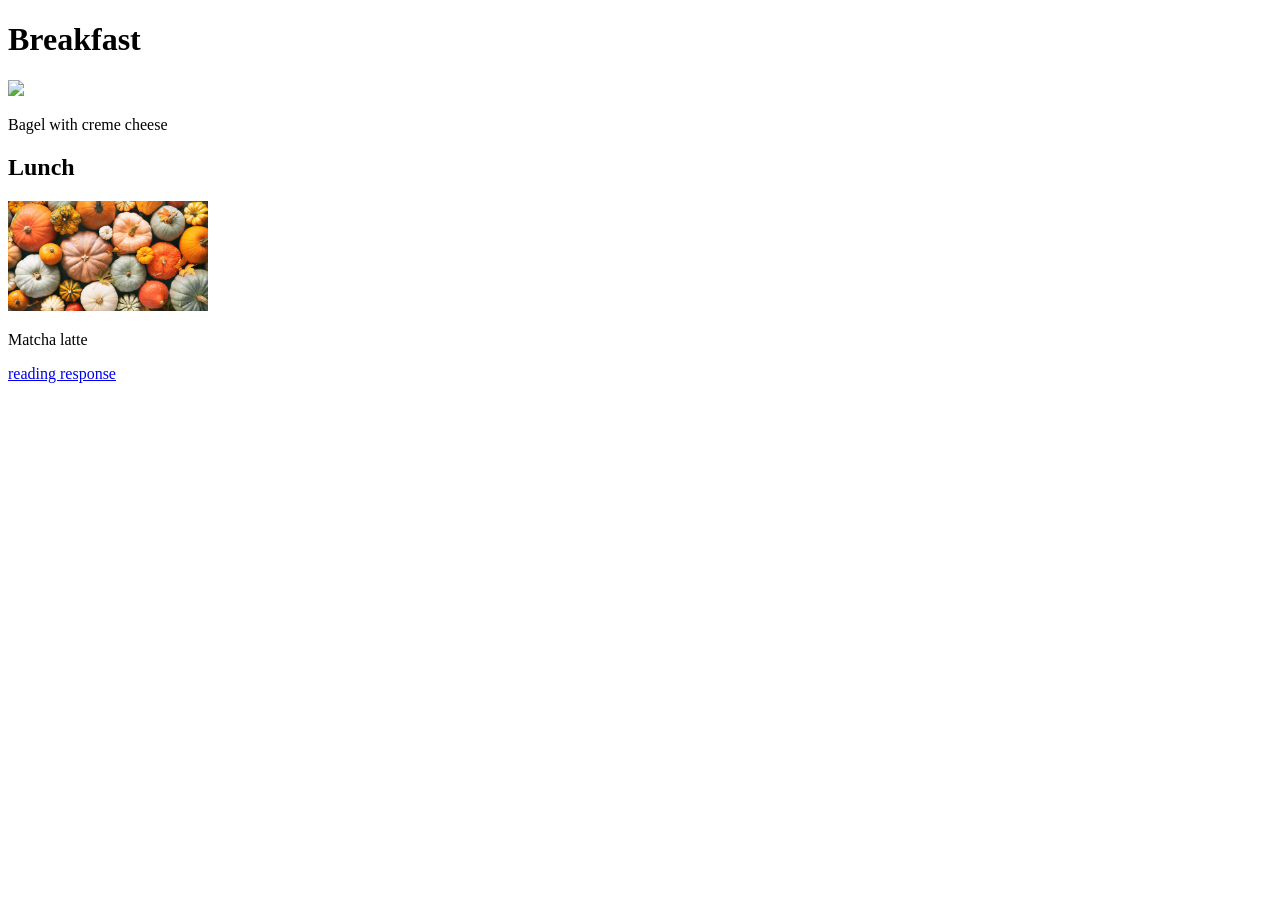
==== index.html @ 035b610f "Add files via upload" ====
<!DOCTYPE html>
<html>
<head>
    <title>Visual Portfolio</title>
</head>
<body>
    <h1>Breakfast</h1>
    <img src="https://www.bearbiology.org/wp-content/uploads/2024/11/AdobeStock_883337738-780x1024.jpeg" width="200">
    <p>Bagel with creme cheese</p>
    <h2>Lunch</h2>
    <img src="images/pumkin.jpg.jpg" width="200">
    <p>Matcha latte</p>
    <a href="readings.html">reading response</a>
</body>
</html>
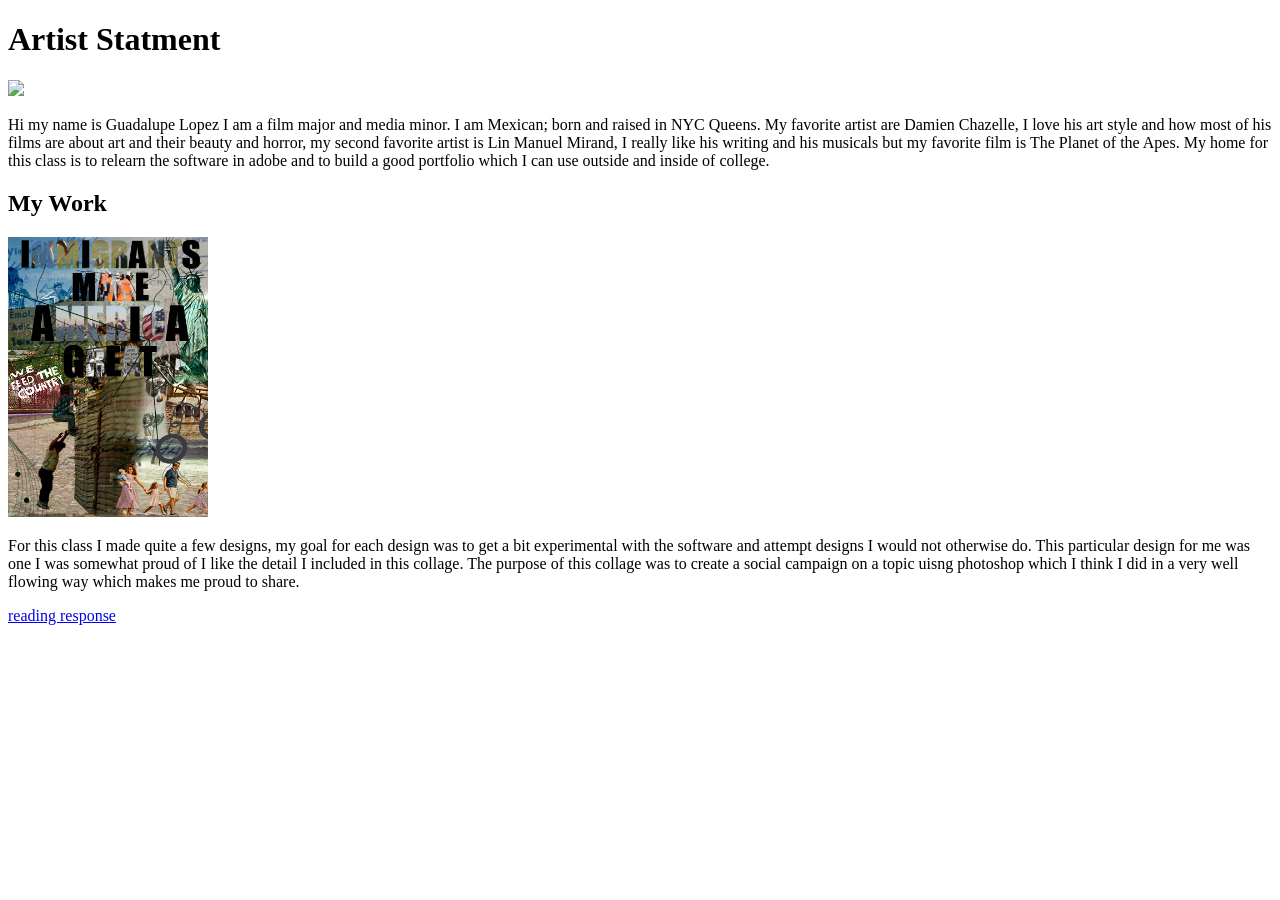
==== commit d7446055: "Add files via upload" ====
--- a/index.html
+++ b/index.html
@@ -4,12 +4,12 @@
     <title>Visual Portfolio</title>
 </head>
 <body>
-    <h1>Breakfast</h1>
-    <img src="https://www.bearbiology.org/wp-content/uploads/2024/11/AdobeStock_883337738-780x1024.jpeg" width="200">
-    <p>Bagel with creme cheese</p>
-    <h2>Lunch</h2>
-    <img src="images/pumkin.jpg.jpg" width="200">
-    <p>Matcha latte</p>
+    <h1>Artist Statment</h1>
+    <img src="https://preview.redd.it/how-would-you-rank-these-four-damien-chazelle-films-v0-u19bbcs7gkme1.jpeg?auto=webp&s=be3ce2b5e371a0d4181490362e8762455e0cdba2" width="200">
+    <p>Hi my name is Guadalupe Lopez I am a film major and media minor. I am Mexican; born and raised in NYC Queens. My favorite artist are Damien Chazelle, I love his art style and how most of his films are about art and their beauty and horror, my second favorite artist is Lin Manuel Mirand, I really like his writing and his musicals but my favorite film is The Planet of the Apes. My home for this class is to relearn the software in adobe and to build a good portfolio which I can use outside and inside of college.</p>
+    <h2>My Work</h2>
+    <img src="images/social campaign 2.jpg" width="200">
+    <p>For this class I made quite a few designs, my goal for each design was to get a bit experimental with the software and attempt designs I would not otherwise do. This particular design for me was one I was somewhat proud of I like the detail I included in this collage. The purpose of this collage was to create a social campaign on a topic uisng photoshop which I think I did in a very well flowing way which makes me proud to share.</p>
     <a href="readings.html">reading response</a>
 </body>
 </html>
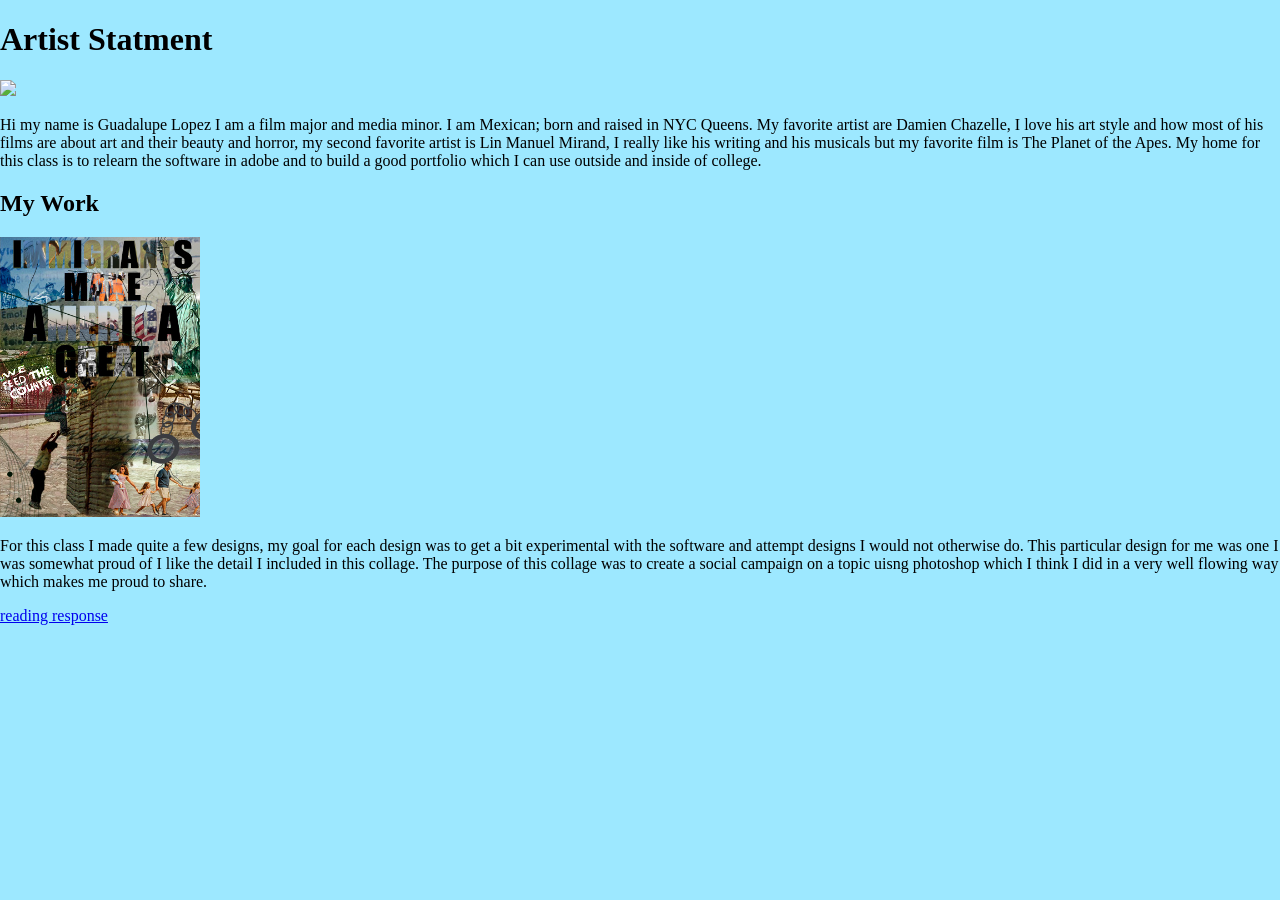
==== commit ee20af87: "Add files via upload" ====
--- a/index.html
+++ b/index.html
@@ -1,7 +1,8 @@
 <!DOCTYPE html>
 <html>
 <head>
-    <title>Visual Portfolio</title>
+    <title>All about Art</title>
+    <style>body {background-color: #90e5ffe0; margin: 0;}</style>
 </head>
 <body>
     <h1>Artist Statment</h1>
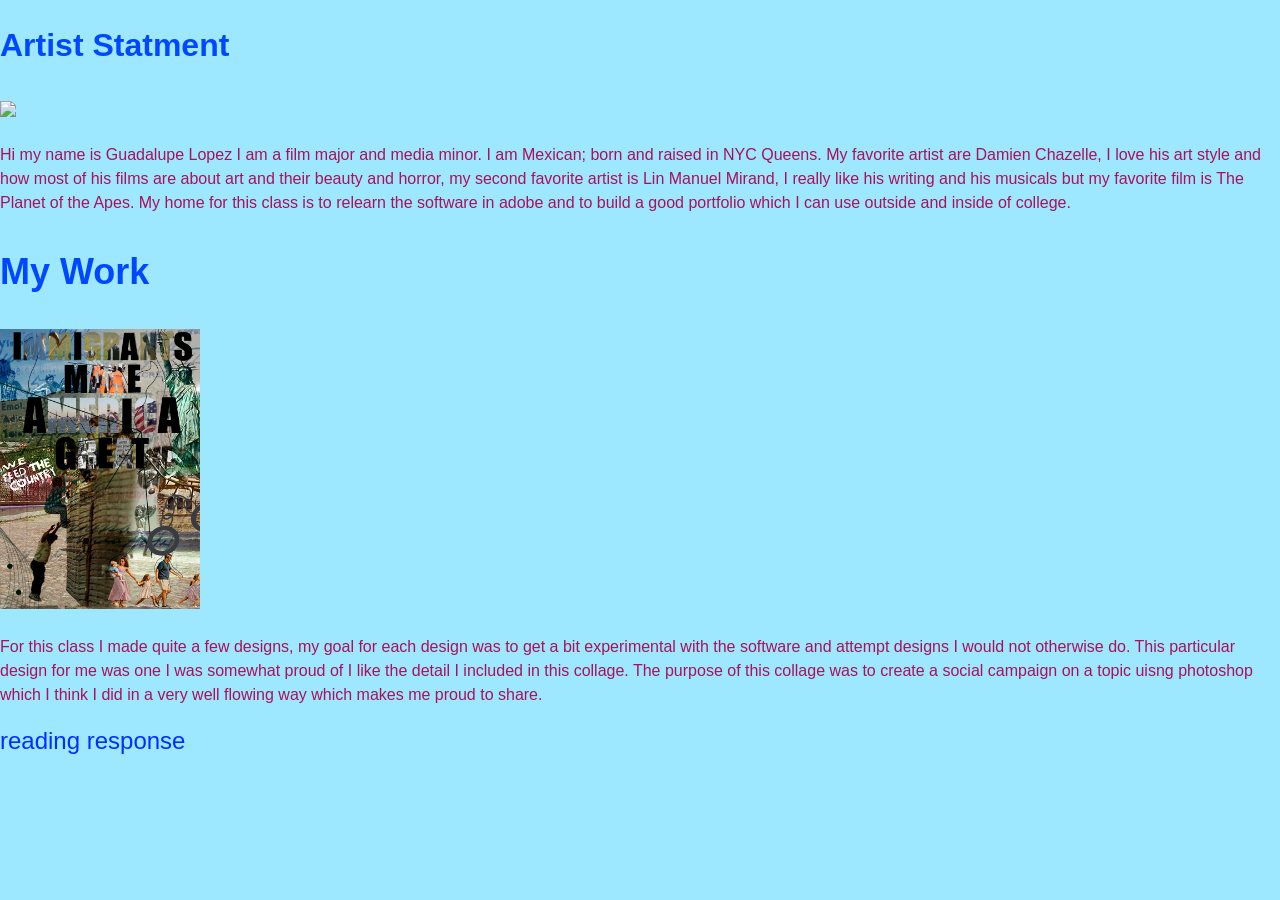
==== commit a0991616: "Add files via upload" ====
--- a/index.html
+++ b/index.html
@@ -2,6 +2,7 @@
 <html>
 <head>
     <title>All about Art</title>
+       <link rel="stylesheet" href="style.css">
     <style>body {background-color: #90e5ffe0; margin: 0;}</style>
 </head>
 <body>
--- a/style.css
+++ b/style.css
@@ -0,0 +1,23 @@
+body {
+    background-color: rgb(180, 21, 21);
+    color: rgb(0, 72, 255);
+    font-size: 24px;
+    line-height: 1.5;
+    font-family: "Actor", sans-serif;
+}
+
+h1 {
+    font-size: 32px;
+}
+
+p {
+    font-size: 16px;
+    font-style: "Actor", sans-serif;
+    color: rgb(171, 17, 91);
+    
+}
+
+a {
+    color: rgb(4, 46, 255);
+    text-decoration: none;
+}
